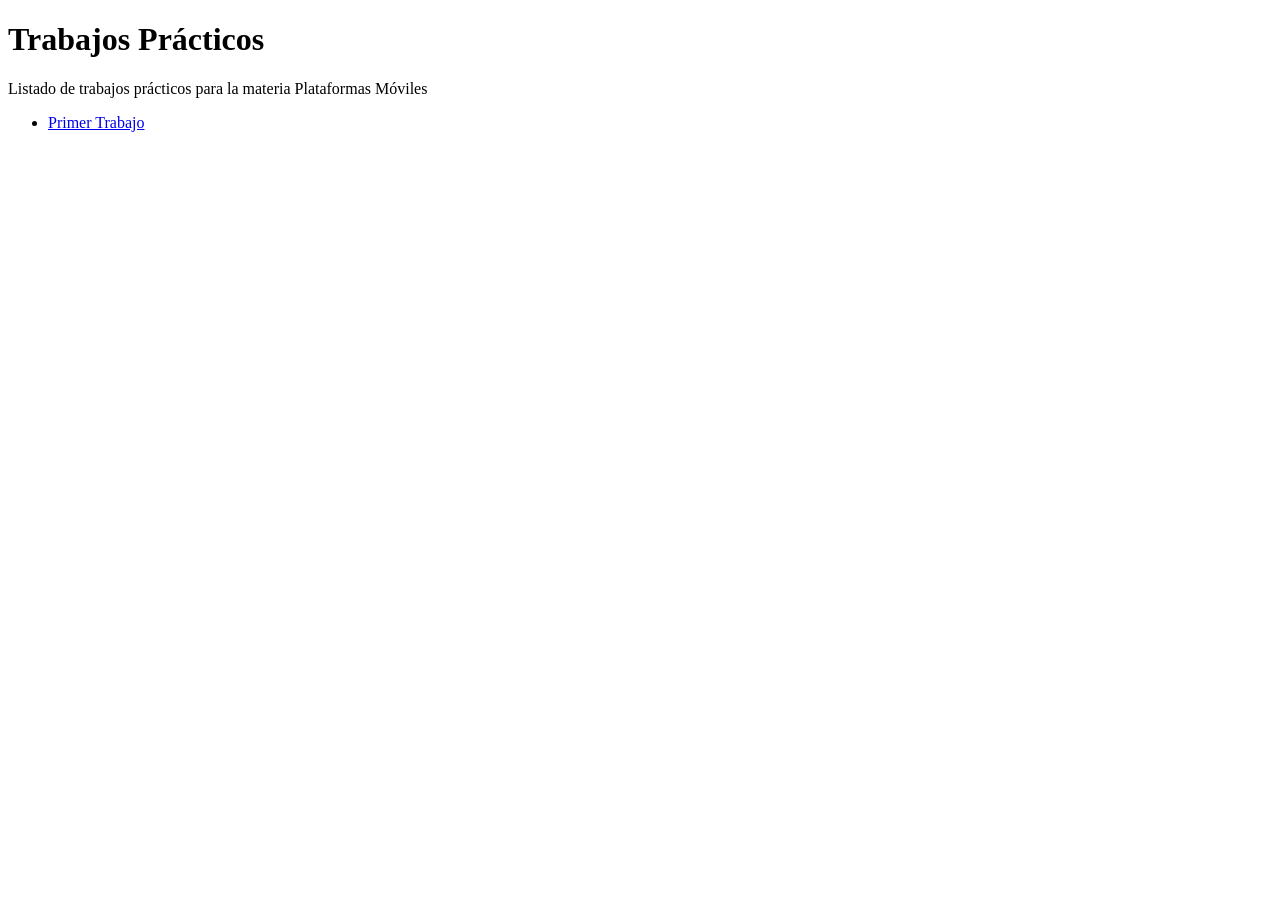
==== index.html @ c703c993 "Rename Index.html to index.html" ====
<!DOCTYPE html>
<html>
   <head>
      <title>Hola Mundo!</title>
   </head>
   <body>
     <h1>Trabajos Prácticos</h1>
     <p>Listado de trabajos prácticos para la materia Plataformas Móviles</p>
     <ul>
       <li><a href="tp-1/">Primer Trabajo</a></li>
     </ul>
   </body>
</html>
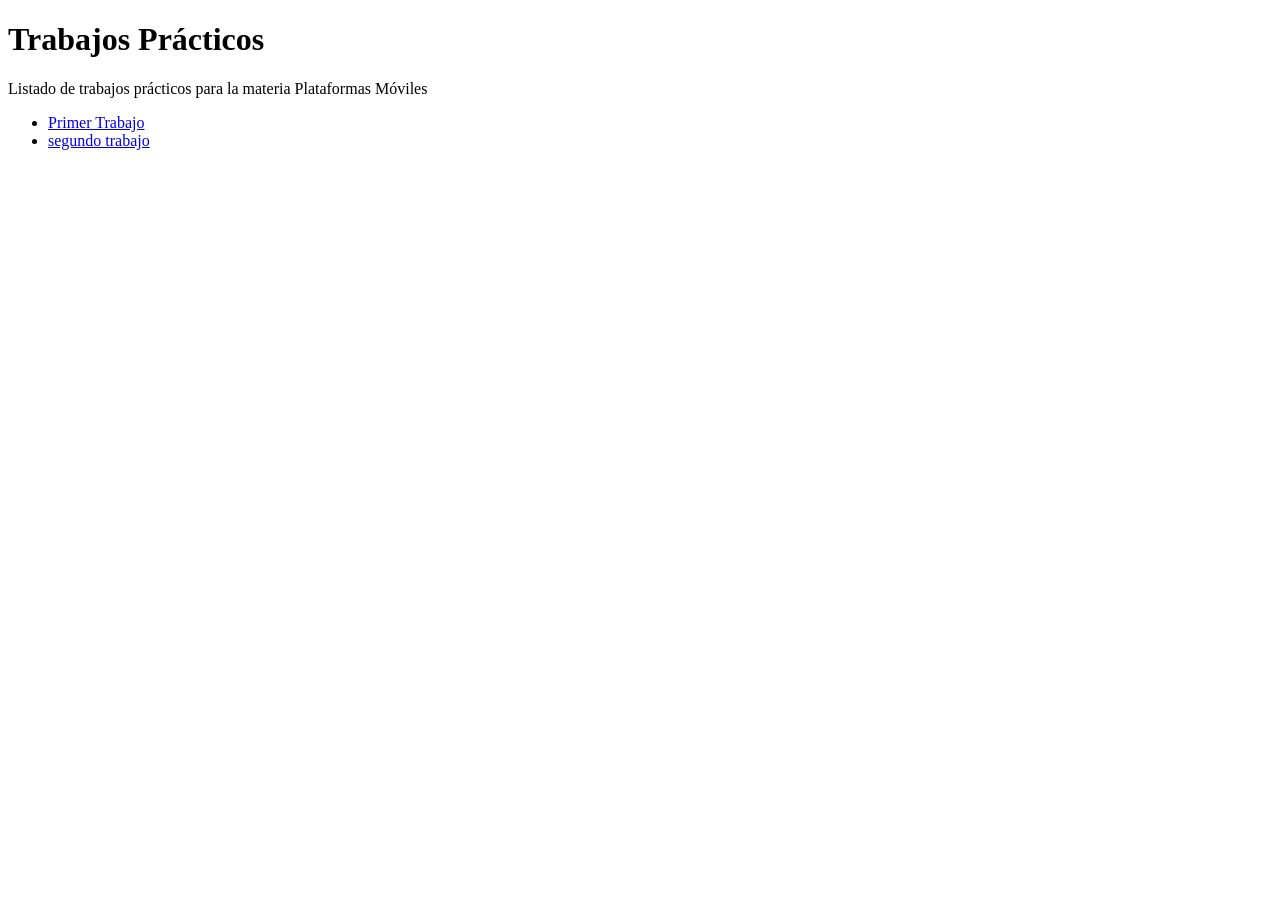
==== commit 4b41e13c: "Update index.html" ====
--- a/index.html
+++ b/index.html
@@ -8,6 +8,7 @@
      <p>Listado de trabajos prácticos para la materia Plataformas Móviles</p>
      <ul>
        <li><a href="tp-1/">Primer Trabajo</a></li>
+        <li><a href="tp-2/">segundo trabajo</li>
      </ul>
    </body>
 </html>
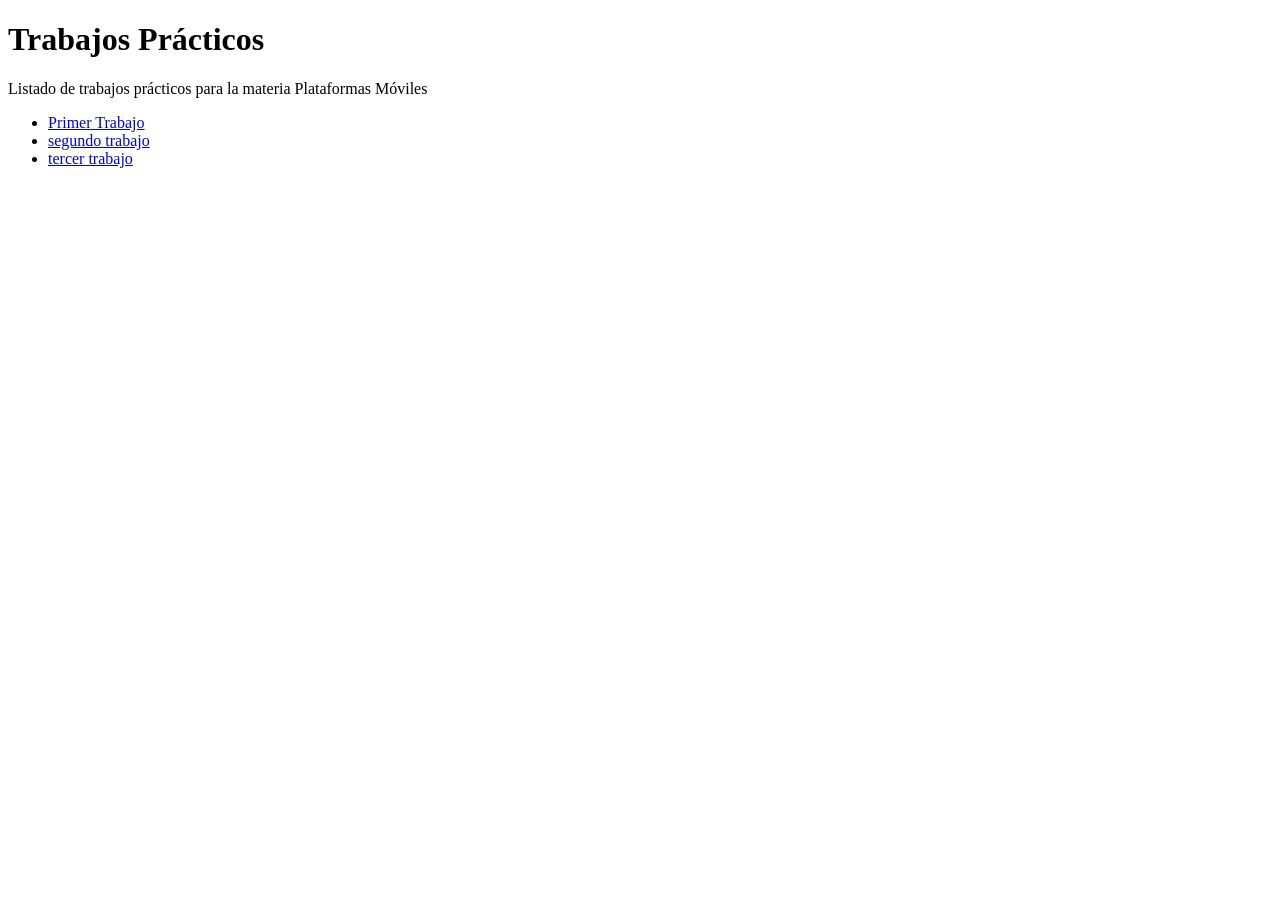
==== commit 501c4719: "Actualizar index.html" ====
--- a/index.html
+++ b/index.html
@@ -9,6 +9,7 @@
      <ul>
        <li><a href="tp-1/">Primer Trabajo</a></li>
         <li><a href="tp-2/">segundo trabajo</li>
+         <li><a href="tp-3/">tercer trabajo</li>
      </ul>
    </body>
 </html>
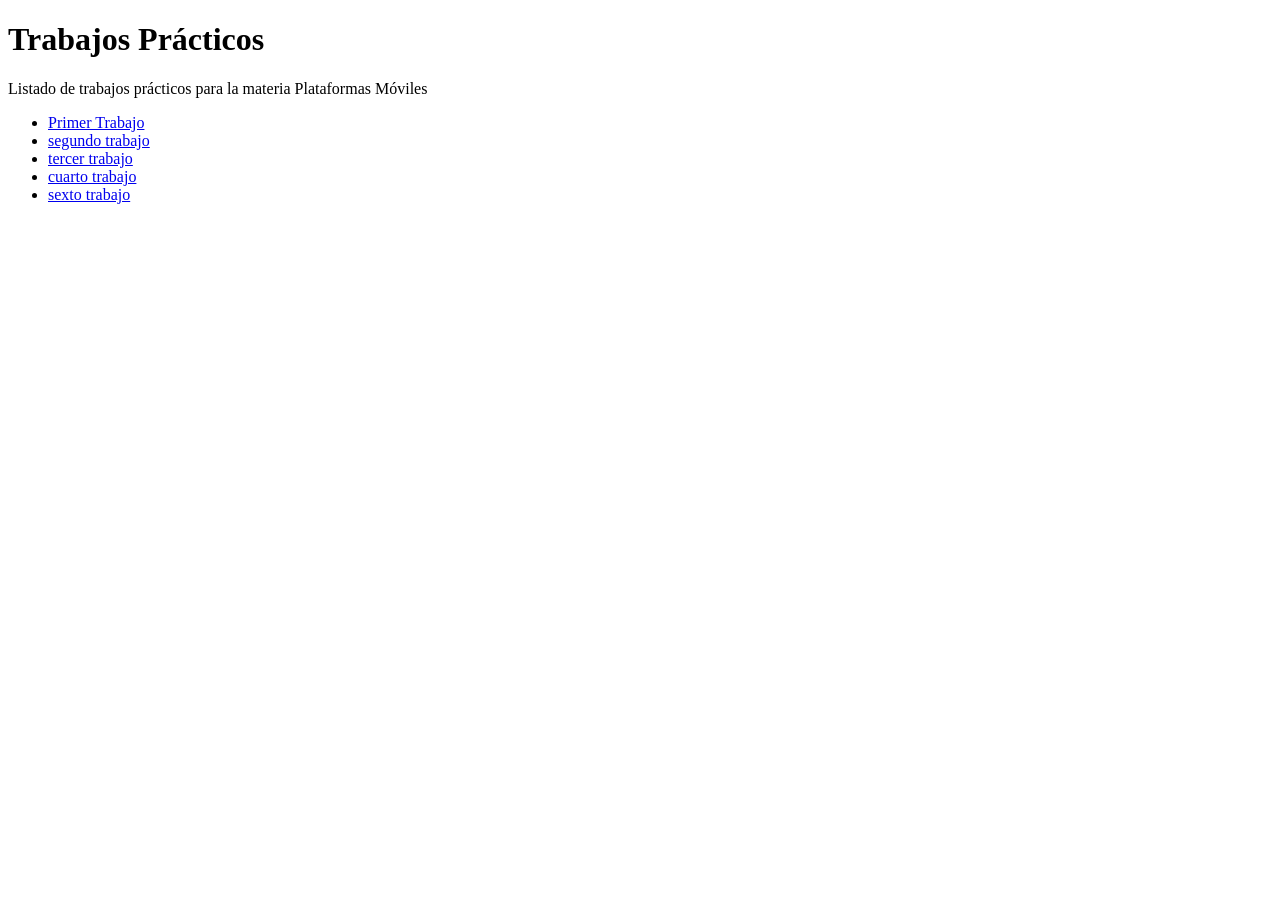
==== commit c0a06dc6: "Actualizar index.html" ====
--- a/index.html
+++ b/index.html
@@ -10,6 +10,8 @@
        <li><a href="tp-1/">Primer Trabajo</a></li>
         <li><a href="tp-2/">segundo trabajo</li>
          <li><a href="tp-3/">tercer trabajo</li>
+         <li><a href="tp-4/">cuarto trabajo</li>
+         <li><a href="tp-6/">sexto trabajo</li>
      </ul>
    </body>
 </html>
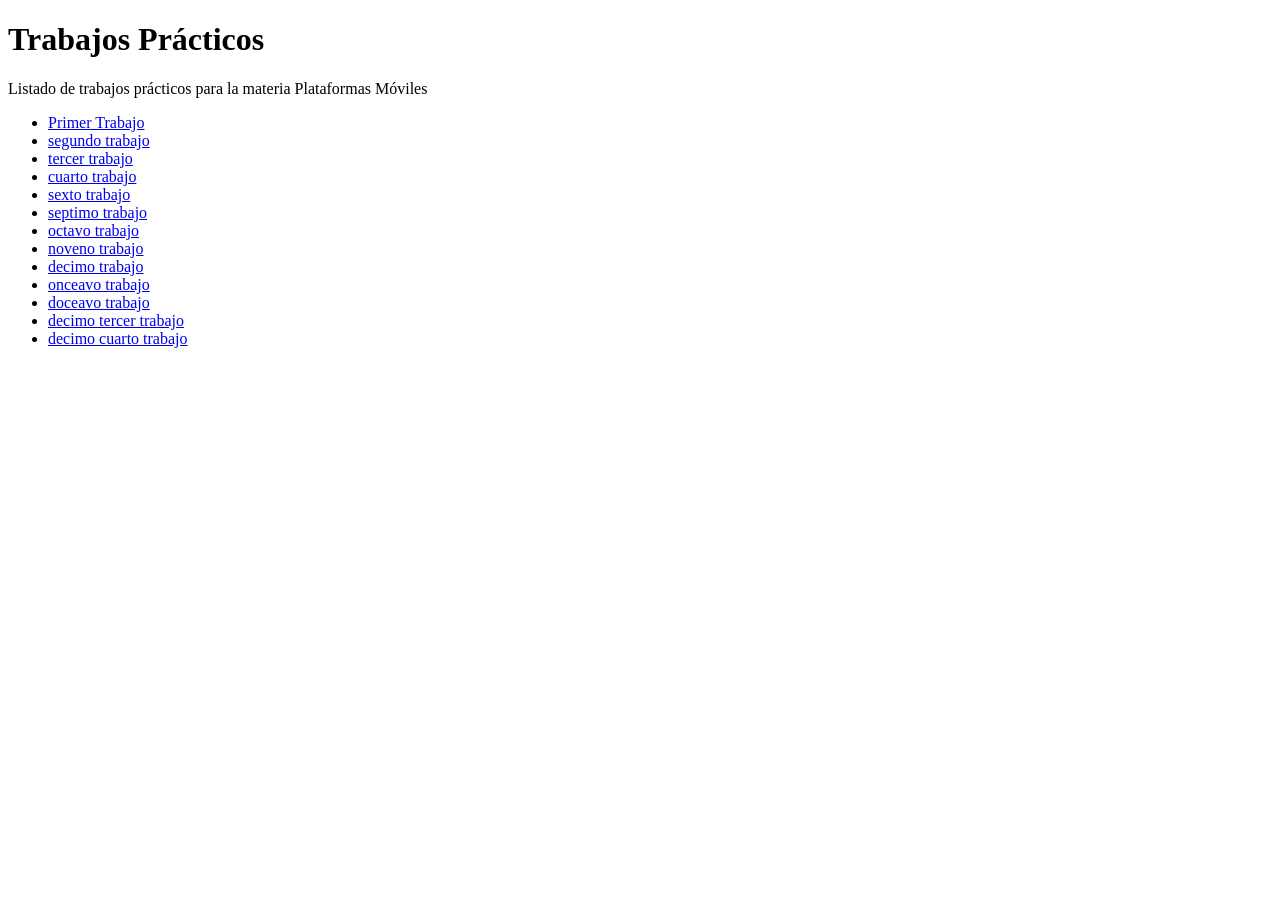
==== commit 56e00d04: "Update index.html" ====
--- a/index.html
+++ b/index.html
@@ -12,6 +12,14 @@
          <li><a href="tp-3/">tercer trabajo</li>
          <li><a href="tp-4/">cuarto trabajo</li>
          <li><a href="tp-6/">sexto trabajo</li>
+        <li><a href="tp-7/">septimo trabajo</li>
+        <li><a href="tp-8/">octavo trabajo</li>
+        <li><a href="tp-9/">noveno trabajo</li>
+        <li><a href="tp-10/">decimo trabajo</li>
+        <li><a href="tp-11/">onceavo trabajo</li>
+        <li><a href="tp-12/">doceavo trabajo</li>
+        <li><a href="tp-13/">decimo tercer trabajo</li>
+        <li><a href="tp-14/">decimo cuarto trabajo</li>
      </ul>
    </body>
 </html>
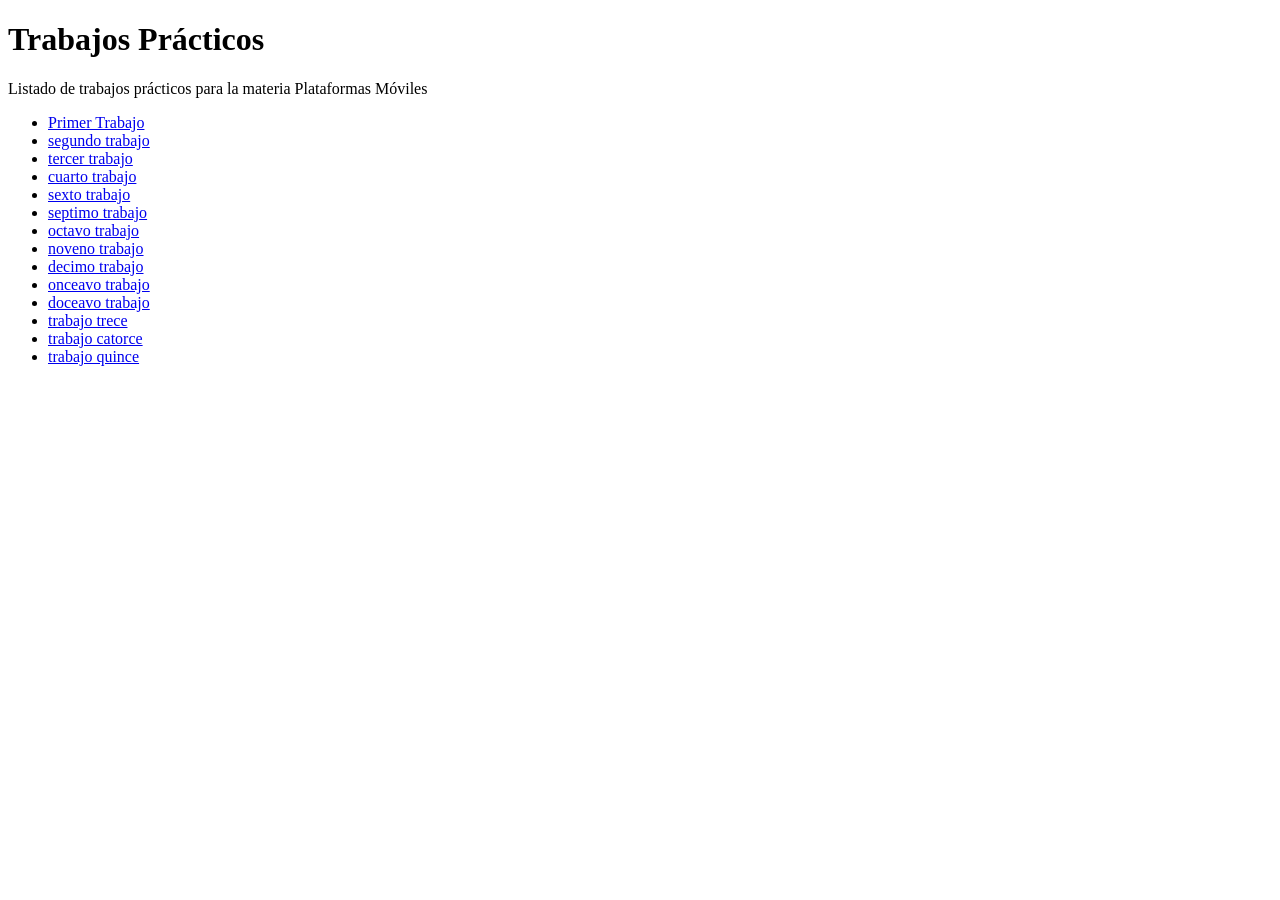
==== commit 31027550: "Update index.html" ====
--- a/index.html
+++ b/index.html
@@ -18,8 +18,11 @@
         <li><a href="tp-10/">decimo trabajo</li>
         <li><a href="tp-11/">onceavo trabajo</li>
         <li><a href="tp-12/">doceavo trabajo</li>
-        <li><a href="tp-13/">decimo tercer trabajo</li>
-        <li><a href="tp-14/">decimo cuarto trabajo</li>
+        <li><a href="tp-13/">trabajo trece</li>
+        <li><a href="tp-14/">trabajo catorce</li>
+        <li><a href="tp-15/">trabajo quince</li>
+        
+        
      </ul>
    </body>
 </html>
